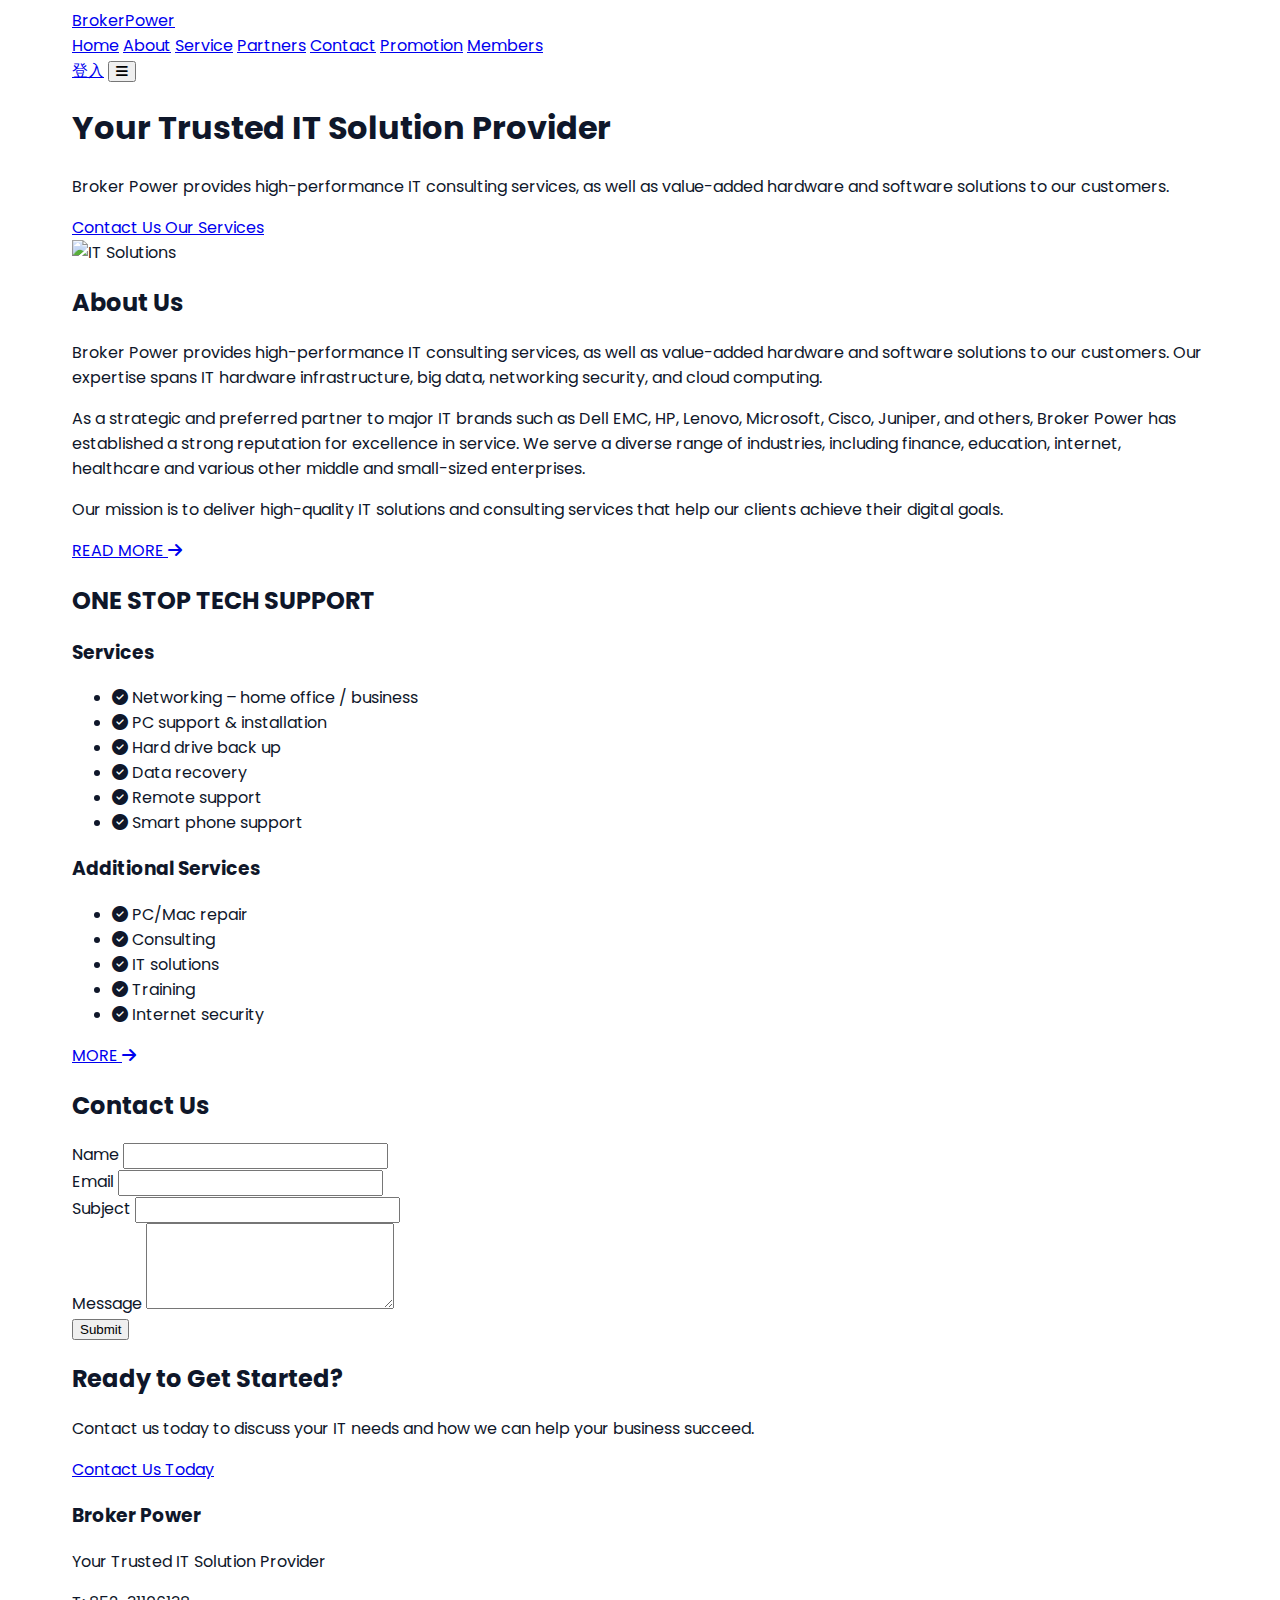
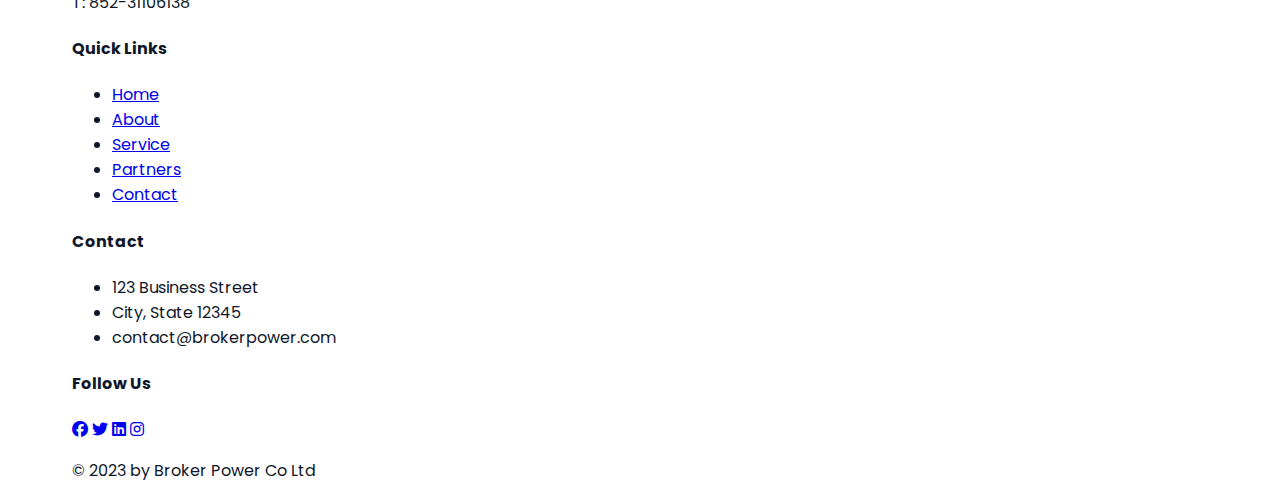
==== index.html @ 5dac230f "Initial commit: BrokerPower website implementation" ====
<!DOCTYPE html>
<html lang="en">
<head>
    <meta charset="UTF-8">
    <meta name="viewport" content="width=device-width, initial-scale=1.0">
    <title>BrokerPower - Your Trusted IT Solution Provider</title>
    
    <!-- Tailwind CSS -->
    <script src="https://cdn.tailwindcss.com"></script>
    
    <!-- Font Awesome -->
    <link rel="stylesheet" href="https://cdnjs.cloudflare.com/ajax/libs/font-awesome/6.5.1/css/all.min.css">
    
    <!-- Google Fonts -->
    <link href="https://fonts.googleapis.com/css2?family=Poppins:wght@400;500;600;700&display=swap" rel="stylesheet">
    
    <!-- Custom CSS -->
    <link rel="stylesheet" href="styles/custom.css">
    
    <!-- Tailwind Config -->
    <script>
        tailwind.config = {
            theme: {
                extend: {
                    colors: {
                        primary: '#0F172A',
                        secondary: '#1E293B',
                        accent: '#3B82F6',
                        light: '#F8FAFC',
                        dark: '#0F172A',
                    },
                    fontFamily: {
                        sans: ['Poppins', 'sans-serif'],
                    },
                }
            }
        }
    </script>
</head>
<body class="font-sans antialiased bg-light text-dark">
    <!-- Header -->
    <header class="fixed w-full bg-white shadow-sm z-50">
        <nav class="container mx-auto px-4 py-4">
            <div class="flex items-center justify-between">
                <a href="#" class="text-2xl font-bold text-primary">BrokerPower</a>
                <div class="hidden md:flex space-x-8">
                    <a href="#" class="text-gray-600 hover:text-primary transition">Home</a>
                    <a href="#" class="text-gray-600 hover:text-primary transition">About</a>
                    <a href="#" class="text-gray-600 hover:text-primary transition">Service</a>
                    <a href="#" class="text-gray-600 hover:text-primary transition">Partners</a>
                    <a href="#" class="text-gray-600 hover:text-primary transition">Contact</a>
                    <a href="#" class="text-gray-600 hover:text-primary transition">Promotion</a>
                    <a href="#" class="text-gray-600 hover:text-primary transition">Members</a>
                </div>
                <div class="flex items-center space-x-4">
                    <a href="#" class="text-gray-600 hover:text-primary transition">登入</a>
                    <button class="md:hidden">
                        <i class="fas fa-bars text-2xl text-gray-600"></i>
                    </button>
                </div>
            </div>
        </nav>
    </header>

    <!-- Hero Section -->
    <section class="pt-24 pb-12 md:pt-32 md:pb-20 bg-gradient-to-r from-blue-50 to-blue-100">
        <div class="container mx-auto px-4">
            <div class="grid md:grid-cols-2 gap-12 items-center">
                <div>
                    <h1 class="text-4xl md:text-5xl font-bold text-primary mb-6">
                        Your Trusted IT Solution Provider
                    </h1>
                    <p class="text-lg text-gray-600 mb-8">
                        Broker Power provides high-performance IT consulting services, as well as value-added hardware and software solutions to our customers.
                    </p>
                    <div class="flex flex-col sm:flex-row gap-4">
                        <a href="#" class="inline-flex items-center justify-center px-6 py-3 border border-transparent text-base font-medium rounded-md text-white bg-primary hover:bg-secondary transition">
                            Contact Us
                        </a>
                        <a href="#" class="inline-flex items-center justify-center px-6 py-3 border border-gray-300 text-base font-medium rounded-md text-gray-700 bg-white hover:bg-gray-50 transition">
                            Our Services
                        </a>
                    </div>
                </div>
                <div class="hidden md:block">
                    <img src="https://images.unsplash.com/photo-1551434678-e076c223a692?ixlib=rb-4.0.3&ixid=M3wxMjA3fDB8MHxwaG90by1wYWdlfHx8fGVufDB8fHx8fA%3D%3D&auto=format&fit=crop&w=800&q=80" 
                         alt="IT Solutions" 
                         class="rounded-lg shadow-xl">
                </div>
            </div>
        </div>
    </section>

    <!-- About Section -->
    <section class="py-16 bg-white">
        <div class="container mx-auto px-4">
            <div class="max-w-3xl mx-auto">
                <h2 class="text-3xl font-bold text-center mb-8">About Us</h2>
                <p class="text-gray-600 mb-6">
                    Broker Power provides high-performance IT consulting services, as well as value-added hardware and software solutions to our customers. Our expertise spans IT hardware infrastructure, big data, networking security, and cloud computing.
                </p>
                <p class="text-gray-600 mb-6">
                    As a strategic and preferred partner to major IT brands such as Dell EMC, HP, Lenovo, Microsoft, Cisco, Juniper, and others, Broker Power has established a strong reputation for excellence in service. We serve a diverse range of industries, including finance, education, internet, healthcare and various other middle and small-sized enterprises.
                </p>
                <p class="text-gray-600 mb-8">
                    Our mission is to deliver high-quality IT solutions and consulting services that help our clients achieve their digital goals.
                </p>
                <div class="text-center">
                    <a href="#" class="inline-flex items-center text-primary font-semibold hover:text-secondary transition">
                        READ MORE <i class="fas fa-arrow-right ml-2"></i>
                    </a>
                </div>
            </div>
        </div>
    </section>

    <!-- Services Section -->
    <section class="py-16 bg-gray-50">
        <div class="container mx-auto px-4">
            <h2 class="text-3xl font-bold text-center mb-12">ONE STOP TECH SUPPORT</h2>
            <div class="grid md:grid-cols-2 gap-8">
                <div class="bg-white p-8 rounded-lg shadow-lg">
                    <h3 class="text-xl font-semibold mb-6">Services</h3>
                    <ul class="space-y-4">
                        <li class="flex items-start">
                            <i class="fas fa-check-circle text-primary mt-1 mr-3"></i>
                            <span>Networking – home office / business</span>
                        </li>
                        <li class="flex items-start">
                            <i class="fas fa-check-circle text-primary mt-1 mr-3"></i>
                            <span>PC support & installation</span>
                        </li>
                        <li class="flex items-start">
                            <i class="fas fa-check-circle text-primary mt-1 mr-3"></i>
                            <span>Hard drive back up</span>
                        </li>
                        <li class="flex items-start">
                            <i class="fas fa-check-circle text-primary mt-1 mr-3"></i>
                            <span>Data recovery</span>
                        </li>
                        <li class="flex items-start">
                            <i class="fas fa-check-circle text-primary mt-1 mr-3"></i>
                            <span>Remote support</span>
                        </li>
                        <li class="flex items-start">
                            <i class="fas fa-check-circle text-primary mt-1 mr-3"></i>
                            <span>Smart phone support</span>
                        </li>
                    </ul>
                </div>
                <div class="bg-white p-8 rounded-lg shadow-lg">
                    <h3 class="text-xl font-semibold mb-6">Additional Services</h3>
                    <ul class="space-y-4">
                        <li class="flex items-start">
                            <i class="fas fa-check-circle text-primary mt-1 mr-3"></i>
                            <span>PC/Mac repair</span>
                        </li>
                        <li class="flex items-start">
                            <i class="fas fa-check-circle text-primary mt-1 mr-3"></i>
                            <span>Consulting</span>
                        </li>
                        <li class="flex items-start">
                            <i class="fas fa-check-circle text-primary mt-1 mr-3"></i>
                            <span>IT solutions</span>
                        </li>
                        <li class="flex items-start">
                            <i class="fas fa-check-circle text-primary mt-1 mr-3"></i>
                            <span>Training</span>
                        </li>
                        <li class="flex items-start">
                            <i class="fas fa-check-circle text-primary mt-1 mr-3"></i>
                            <span>Internet security</span>
                        </li>
                    </ul>
                </div>
            </div>
            <div class="text-center mt-8">
                <a href="#" class="inline-flex items-center text-primary font-semibold hover:text-secondary transition">
                    MORE <i class="fas fa-arrow-right ml-2"></i>
                </a>
            </div>
        </div>
    </section>

    <!-- Contact Section -->
    <section class="py-16 bg-white">
        <div class="container mx-auto px-4">
            <div class="max-w-3xl mx-auto">
                <h2 class="text-3xl font-bold text-center mb-8">Contact Us</h2>
                <form class="space-y-6">
                    <div class="grid md:grid-cols-2 gap-6">
                        <div>
                            <label for="name" class="block text-sm font-medium text-gray-700 mb-1">Name</label>
                            <input type="text" id="name" class="w-full px-4 py-2 border border-gray-300 rounded-md focus:ring-primary focus:border-primary">
                        </div>
                        <div>
                            <label for="email" class="block text-sm font-medium text-gray-700 mb-1">Email</label>
                            <input type="email" id="email" class="w-full px-4 py-2 border border-gray-300 rounded-md focus:ring-primary focus:border-primary">
                        </div>
                    </div>
                    <div>
                        <label for="subject" class="block text-sm font-medium text-gray-700 mb-1">Subject</label>
                        <input type="text" id="subject" class="w-full px-4 py-2 border border-gray-300 rounded-md focus:ring-primary focus:border-primary">
                    </div>
                    <div>
                        <label for="message" class="block text-sm font-medium text-gray-700 mb-1">Message</label>
                        <textarea id="message" rows="4" class="w-full px-4 py-2 border border-gray-300 rounded-md focus:ring-primary focus:border-primary"></textarea>
                    </div>
                    <div class="text-center">
                        <button type="submit" class="inline-flex items-center justify-center px-6 py-3 border border-transparent text-base font-medium rounded-md text-white bg-primary hover:bg-secondary transition">
                            Submit
                        </button>
                    </div>
                </form>
            </div>
        </div>
    </section>

    <!-- CTA Section -->
    <section class="py-16 bg-primary">
        <div class="container mx-auto px-4 text-center">
            <h2 class="text-3xl font-bold text-white mb-6">Ready to Get Started?</h2>
            <p class="text-white/90 mb-8 max-w-2xl mx-auto">
                Contact us today to discuss your IT needs and how we can help your business succeed.
            </p>
            <a href="#" class="inline-flex items-center justify-center px-8 py-4 border border-transparent text-base font-medium rounded-md text-primary bg-white hover:bg-gray-100 transition">
                Contact Us Today
            </a>
        </div>
    </section>

    <!-- Footer -->
    <footer class="bg-gray-900 text-white py-12">
        <div class="container mx-auto px-4">
            <div class="grid md:grid-cols-4 gap-8">
                <div>
                    <h3 class="text-xl font-bold mb-4">Broker Power</h3>
                    <p class="text-gray-400">Your Trusted IT Solution Provider</p>
                    <p class="text-gray-400 mt-2">T: 852-31106138</p>
                </div>
                <div>
                    <h4 class="text-lg font-semibold mb-4">Quick Links</h4>
                    <ul class="space-y-2">
                        <li><a href="#" class="text-gray-400 hover:text-white transition">Home</a></li>
                        <li><a href="#" class="text-gray-400 hover:text-white transition">About</a></li>
                        <li><a href="#" class="text-gray-400 hover:text-white transition">Service</a></li>
                        <li><a href="#" class="text-gray-400 hover:text-white transition">Partners</a></li>
                        <li><a href="#" class="text-gray-400 hover:text-white transition">Contact</a></li>
                    </ul>
                </div>
                <div>
                    <h4 class="text-lg font-semibold mb-4">Contact</h4>
                    <ul class="space-y-2">
                        <li class="text-gray-400">123 Business Street</li>
                        <li class="text-gray-400">City, State 12345</li>
                        <li class="text-gray-400">contact@brokerpower.com</li>
                    </ul>
                </div>
                <div>
                    <h4 class="text-lg font-semibold mb-4">Follow Us</h4>
                    <div class="flex space-x-4">
                        <a href="#" class="text-gray-400 hover:text-white transition"><i class="fab fa-facebook"></i></a>
                        <a href="#" class="text-gray-400 hover:text-white transition"><i class="fab fa-twitter"></i></a>
                        <a href="#" class="text-gray-400 hover:text-white transition"><i class="fab fa-linkedin"></i></a>
                        <a href="#" class="text-gray-400 hover:text-white transition"><i class="fab fa-instagram"></i></a>
                    </div>
                </div>
            </div>
            <div class="border-t border-gray-800 mt-8 pt-8 text-center text-gray-400">
                <p>&copy; 2023 by Broker Power Co Ltd</p>
            </div>
        </div>
    </footer>
</body>
</html>
---- styles/custom.css ----
/* Custom Animations */
@keyframes fadeIn {
    from { opacity: 0; }
    to { opacity: 1; }
}

@keyframes slideUp {
    from { transform: translateY(20px); opacity: 0; }
    to { transform: translateY(0); opacity: 1; }
}

/* Custom Styles */
.animate-fade-in {
    animation: fadeIn 0.5s ease-out;
}

.animate-slide-up {
    animation: slideUp 0.5s ease-out;
}

/* Custom Hover Effects */
.hover-scale {
    transition: transform 0.2s ease-in-out;
}

.hover-scale:hover {
    transform: scale(1.05);
}

/* Custom Gradients */
.gradient-primary {
    background: linear-gradient(135deg, #0F172A 0%, #1E293B 100%);
}

/* Custom Shadows */
.shadow-soft {
    box-shadow: 0 4px 6px -1px rgba(15, 23, 42, 0.1), 0 2px 4px -1px rgba(15, 23, 42, 0.06);
}

/* Custom Transitions */
.transition-smooth {
    transition: all 0.3s ease-in-out;
}

/* Mobile Menu */
.mobile-menu {
    transform: translateX(-100%);
    transition: transform 0.3s ease-in-out;
}

.mobile-menu.active {
    transform: translateX(0);
}

/* Custom Scrollbar */
::-webkit-scrollbar {
    width: 8px;
}

::-webkit-scrollbar-track {
    background: #F8FAFC;
}

::-webkit-scrollbar-thumb {
    background: #0F172A;
    border-radius: 4px;
}

::-webkit-scrollbar-thumb:hover {
    background: #1E293B;
}

/* Focus States */
.focus-ring {
    outline: none;
    box-shadow: 0 0 0 3px rgba(15, 23, 42, 0.3);
}

/* Custom Container */
.container {
    max-width: 1440px;
    margin: 0 auto;
    padding: 0 1rem;
}

@media (min-width: 640px) {
    .container {
        padding: 0 2rem;
    }
}

@media (min-width: 1024px) {
    .container {
        padding: 0 4rem;
    }
}

/* BrokerPower-specific styles */
.text-gradient {
    background: linear-gradient(135deg, #0F172A 0%, #1E293B 100%);
    -webkit-background-clip: text;
    -webkit-text-fill-color: transparent;
}

.bg-gradient-dark {
    background: linear-gradient(135deg, #0F172A 0%, #1E293B 100%);
}

.bg-gradient-light {
    background: linear-gradient(135deg, #F8FAFC 0%, #F1F5F9 100%);
}

/* Button styles */
.btn-primary {
    background-color: #0F172A;
    color: white;
    transition: all 0.3s ease;
}

.btn-primary:hover {
    background-color: #1E293B;
}

.btn-secondary {
    background-color: white;
    color: #0F172A;
    border: 1px solid #E2E8F0;
    transition: all 0.3s ease;
}

.btn-secondary:hover {
    background-color: #F8FAFC;
    border-color: #CBD5E1;
}

/* Card styles */
.card {
    border-radius: 12px;
    overflow: hidden;
    transition: all 0.3s ease;
}

.card:hover {
    transform: translateY(-5px);
    box-shadow: 0 10px 15px -3px rgba(15, 23, 42, 0.1), 0 4px 6px -2px rgba(15, 23, 42, 0.05);
}

/* Typography */
h1, h2, h3, h4, h5, h6 {
    font-family: 'Poppins', sans-serif;
    font-weight: 700;
}

body {
    font-family: 'Poppins', sans-serif;
    color: #0F172A;
}

/* Spacing utilities */
.section-padding {
    padding-top: 5rem;
    padding-bottom: 5rem;
}

@media (min-width: 768px) {
    .section-padding {
        padding-top: 7rem;
        padding-bottom: 7rem;
    }
}

/* Form styles */
input, textarea, select {
    font-family: 'Poppins', sans-serif;
    transition: all 0.3s ease;
}

input:focus, textarea:focus, select:focus {
    outline: none;
    border-color: #0F172A;
    box-shadow: 0 0 0 3px rgba(15, 23, 42, 0.1);
}

/* Service list styles */
.service-list li {
    position: relative;
    padding-left: 1.5rem;
}

.service-list li::before {
    content: "•";
    position: absolute;
    left: 0;
    color: #0F172A;
    font-weight: bold;
}

/* Logo styles */
.logo {
    font-weight: 700;
    letter-spacing: -0.5px;
}

/* Navigation styles */
.nav-link {
    position: relative;
}

.nav-link::after {
    content: "";
    position: absolute;
    bottom: -4px;
    left: 0;
    width: 0;
    height: 2px;
    background-color: #0F172A;
    transition: width 0.3s ease;
}

.nav-link:hover::after {
    width: 100%;
}

/* Footer styles */
.footer-link {
    position: relative;
    display: inline-block;
}

.footer-link::after {
    content: "";
    position: absolute;
    bottom: -2px;
    left: 0;
    width: 0;
    height: 1px;
    background-color: white;
    transition: width 0.3s ease;
}

.footer-link:hover::after {
    width: 100%;
}

/* Responsive adjustments */
@media (max-width: 767px) {
    h1 {
        font-size: 2rem;
    }
    
    h2 {
        font-size: 1.75rem;
    }
    
    .container {
        padding: 0 1rem;
    }
}
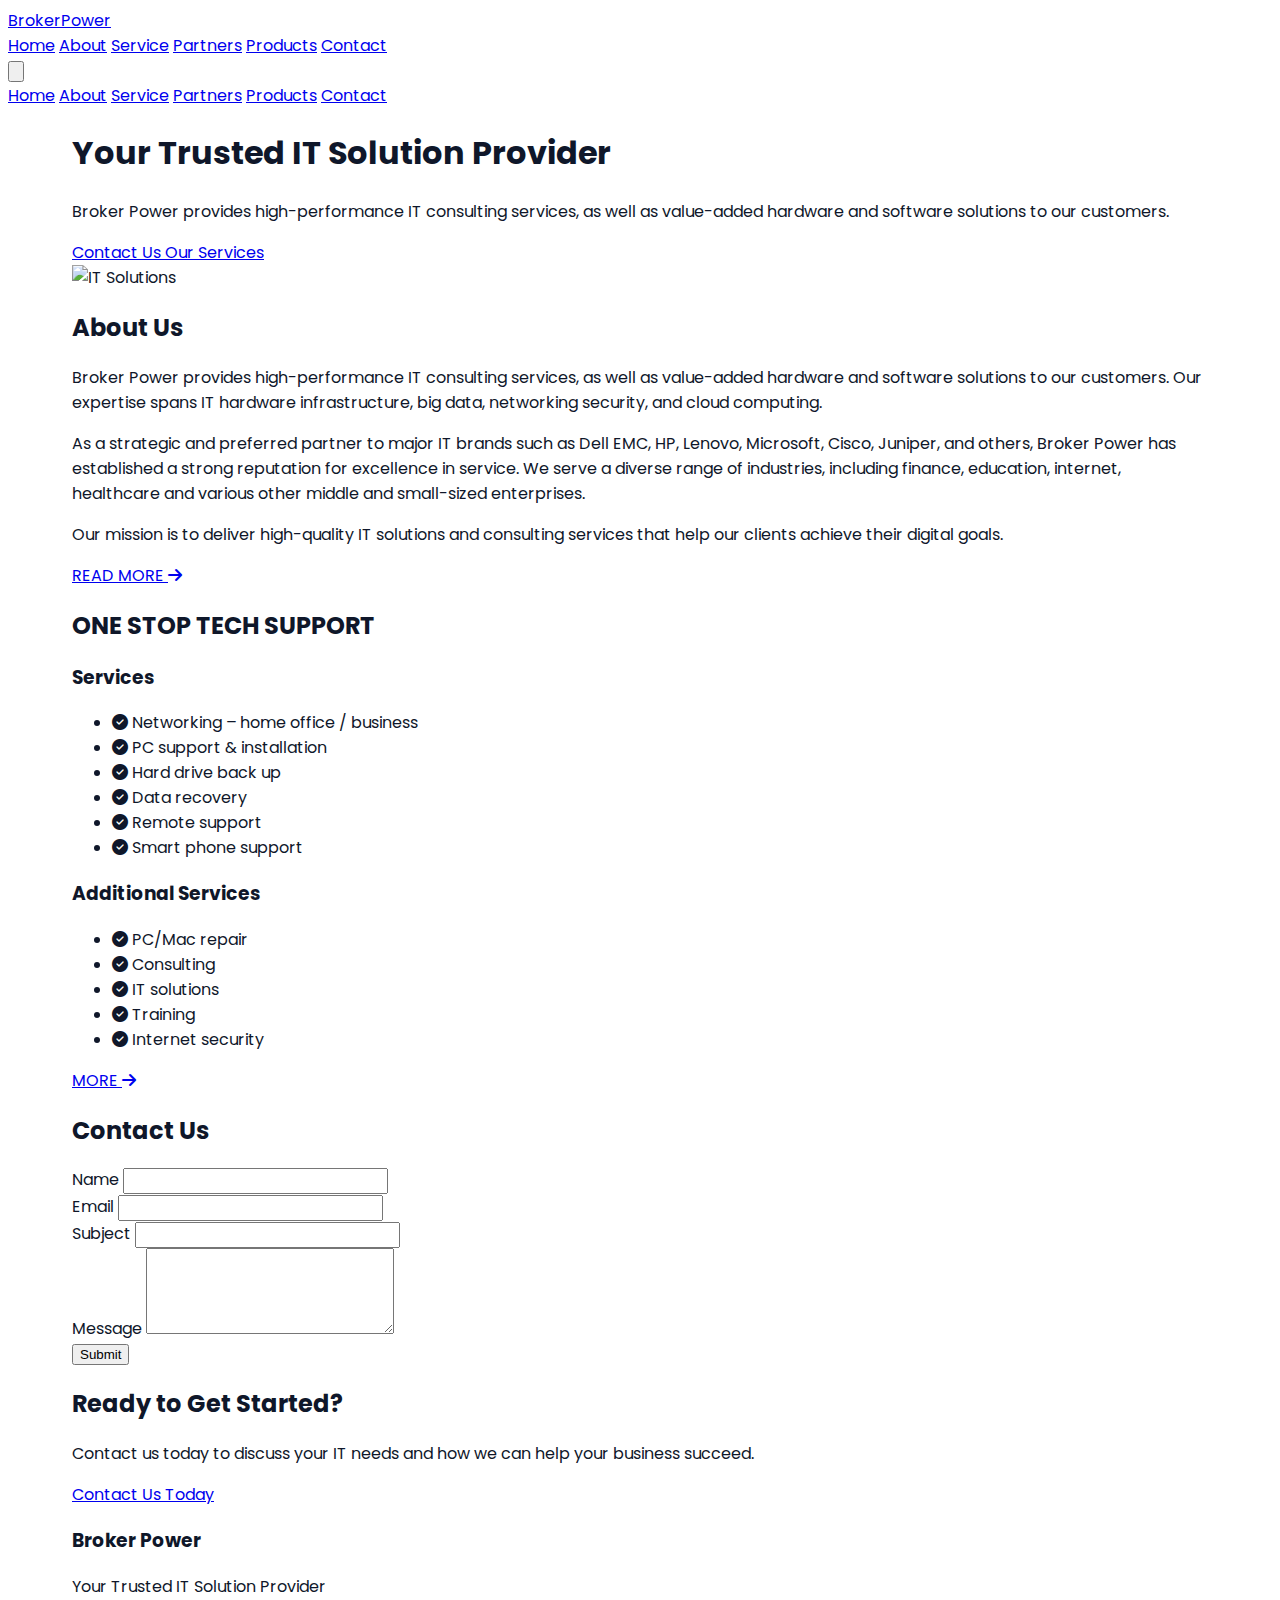
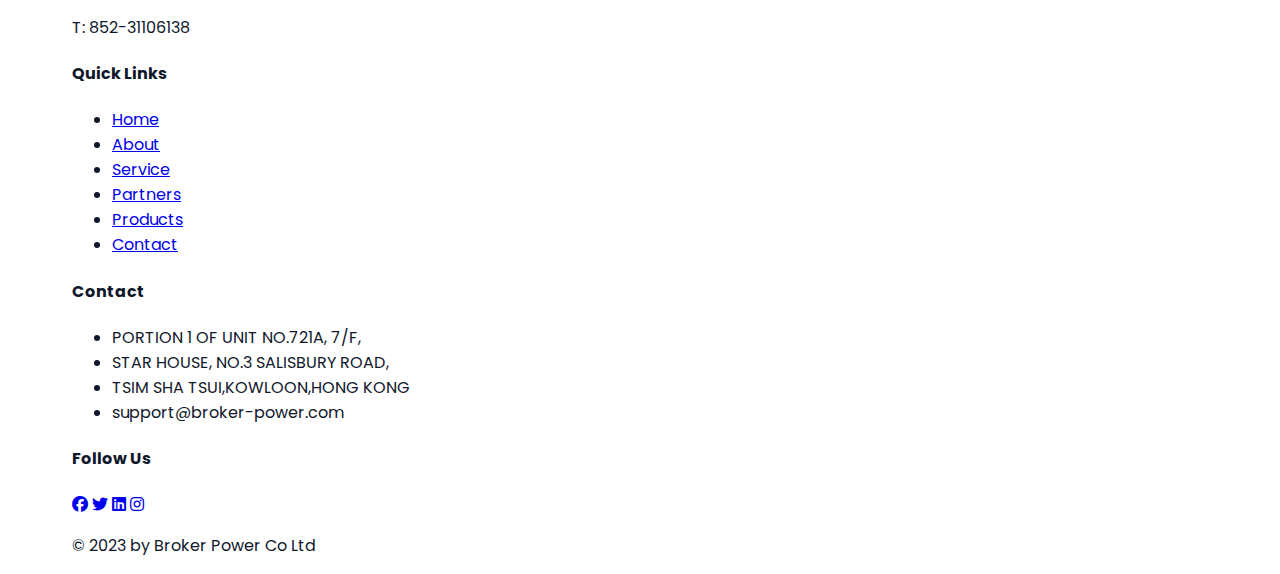
==== commit 64863cb3: "Initial commit: BrokerPower website with product management" ====
--- a/index.html
+++ b/index.html
@@ -40,23 +40,42 @@
 <body class="font-sans antialiased bg-light text-dark">
     <!-- Header -->
     <header class="fixed w-full bg-white shadow-sm z-50">
-        <nav class="container mx-auto px-4 py-4">
-            <div class="flex items-center justify-between">
-                <a href="#" class="text-2xl font-bold text-primary">BrokerPower</a>
-                <div class="hidden md:flex space-x-8">
-                    <a href="#" class="text-gray-600 hover:text-primary transition">Home</a>
-                    <a href="#" class="text-gray-600 hover:text-primary transition">About</a>
-                    <a href="#" class="text-gray-600 hover:text-primary transition">Service</a>
-                    <a href="#" class="text-gray-600 hover:text-primary transition">Partners</a>
-                    <a href="#" class="text-gray-600 hover:text-primary transition">Contact</a>
-                    <a href="#" class="text-gray-600 hover:text-primary transition">Promotion</a>
-                    <a href="#" class="text-gray-600 hover:text-primary transition">Members</a>
-                </div>
-                <div class="flex items-center space-x-4">
-                    <a href="#" class="text-gray-600 hover:text-primary transition">登入</a>
-                    <button class="md:hidden">
-                        <i class="fas fa-bars text-2xl text-gray-600"></i>
-                    </button>
+        <nav class="bg-white shadow">
+            <div class="max-w-7xl mx-auto px-4 sm:px-6 lg:px-8">
+                <div class="flex justify-between h-16">
+                    <div class="flex">
+                        <div class="flex-shrink-0 flex items-center">
+                            <a href="index.html" class="text-xl font-bold">BrokerPower</a>
+                        </div>
+                        <div class="hidden sm:ml-6 sm:flex sm:space-x-8">
+                            <a href="index.html" class="border-indigo-500 text-gray-900 inline-flex items-center px-1 pt-1 border-b-2 text-sm font-medium">Home</a>
+                            <a href="about.html" class="text-gray-500 hover:text-gray-700 px-3 py-2 rounded-md text-sm font-medium">About</a>
+                            <a href="service.html" class="text-gray-500 hover:text-gray-700 px-3 py-2 rounded-md text-sm font-medium">Service</a>
+                            <a href="partners.html" class="text-gray-500 hover:text-gray-700 px-3 py-2 rounded-md text-sm font-medium">Partners</a>
+                            <a href="products.html" class="text-gray-500 hover:text-gray-700 px-3 py-2 rounded-md text-sm font-medium">Products</a>
+                            <a href="contact.html" class="text-gray-500 hover:text-gray-700 px-3 py-2 rounded-md text-sm font-medium">Contact</a>
+                        </div>
+                    </div>
+                    <div class="sm:hidden">
+                        <button type="button" onclick="toggleMobileMenu()" class="text-gray-500 hover:text-gray-700">
+                            <span class="sr-only">Open main menu</span>
+                            <svg class="h-8 w-8" fill="none" viewBox="0 0 24 24" stroke="currentColor">
+                                <path stroke-linecap="round" stroke-linejoin="round" stroke-width="2" d="M4 6h16M4 12h16M4 18h16" />
+                            </svg>
+                        </button>
+                    </div>
+                </div>
+            </div>
+
+            <!-- Mobile menu -->
+            <div class="sm:hidden hidden" id="mobileMenu">
+                <div class="px-2 pt-2 pb-3 space-y-1">
+                    <a href="index.html" class="bg-indigo-50 text-indigo-700 block px-3 py-2 rounded-md text-base font-medium">Home</a>
+                    <a href="about.html" class="text-gray-500 hover:text-gray-700 block px-3 py-2 rounded-md text-base font-medium">About</a>
+                    <a href="service.html" class="text-gray-500 hover:text-gray-700 block px-3 py-2 rounded-md text-base font-medium">Service</a>
+                    <a href="partners.html" class="text-gray-500 hover:text-gray-700 block px-3 py-2 rounded-md text-base font-medium">Partners</a>
+                    <a href="products.html" class="text-gray-500 hover:text-gray-700 block px-3 py-2 rounded-md text-base font-medium">Products</a>
+                    <a href="contact.html" class="text-gray-500 hover:text-gray-700 block px-3 py-2 rounded-md text-base font-medium">Contact</a>
                 </div>
             </div>
         </nav>
@@ -74,7 +93,7 @@
                         Broker Power provides high-performance IT consulting services, as well as value-added hardware and software solutions to our customers.
                     </p>
                     <div class="flex flex-col sm:flex-row gap-4">
-                        <a href="#" class="inline-flex items-center justify-center px-6 py-3 border border-transparent text-base font-medium rounded-md text-white bg-primary hover:bg-secondary transition">
+                        <a href="contact.html" class="inline-flex items-center justify-center px-6 py-3 border border-transparent text-base font-medium rounded-md text-white bg-primary hover:bg-secondary transition">
                             Contact Us
                         </a>
                         <a href="#" class="inline-flex items-center justify-center px-6 py-3 border border-gray-300 text-base font-medium rounded-md text-gray-700 bg-white hover:bg-gray-50 transition">
@@ -223,7 +242,7 @@
             <p class="text-white/90 mb-8 max-w-2xl mx-auto">
                 Contact us today to discuss your IT needs and how we can help your business succeed.
             </p>
-            <a href="#" class="inline-flex items-center justify-center px-8 py-4 border border-transparent text-base font-medium rounded-md text-primary bg-white hover:bg-gray-100 transition">
+            <a href="contact.html" class="inline-flex items-center justify-center px-8 py-4 border border-transparent text-base font-medium rounded-md text-primary bg-white hover:bg-gray-100 transition">
                 Contact Us Today
             </a>
         </div>
@@ -241,19 +260,21 @@
                 <div>
                     <h4 class="text-lg font-semibold mb-4">Quick Links</h4>
                     <ul class="space-y-2">
-                        <li><a href="#" class="text-gray-400 hover:text-white transition">Home</a></li>
-                        <li><a href="#" class="text-gray-400 hover:text-white transition">About</a></li>
-                        <li><a href="#" class="text-gray-400 hover:text-white transition">Service</a></li>
-                        <li><a href="#" class="text-gray-400 hover:text-white transition">Partners</a></li>
-                        <li><a href="#" class="text-gray-400 hover:text-white transition">Contact</a></li>
+                        <li><a href="index.html" class="text-gray-400 hover:text-white transition">Home</a></li>
+                        <li><a href="about.html" class="text-gray-400 hover:text-white transition">About</a></li>
+                        <li><a href="service.html" class="text-gray-400 hover:text-white transition">Service</a></li>
+                        <li><a href="partners.html" class="text-gray-400 hover:text-white transition">Partners</a></li>
+                        <li><a href="products.html" class="text-gray-400 hover:text-white transition">Products</a></li>
+                        <li><a href="contact.html" class="text-gray-400 hover:text-white transition">Contact</a></li>
                     </ul>
                 </div>
                 <div>
                     <h4 class="text-lg font-semibold mb-4">Contact</h4>
                     <ul class="space-y-2">
-                        <li class="text-gray-400">123 Business Street</li>
-                        <li class="text-gray-400">City, State 12345</li>
-                        <li class="text-gray-400">contact@brokerpower.com</li>
+                        <li class="text-gray-400">PORTION 1 OF UNIT NO.721A, 7/F,</li>
+                        <li class="text-gray-400">STAR HOUSE, NO.3 SALISBURY ROAD,</li>
+                        <li class="text-gray-400">TSIM SHA TSUI,KOWLOON,HONG KONG</li>
+                        <li class="text-gray-400">support@broker-power.com</li>
                     </ul>
                 </div>
                 <div>
@@ -271,5 +292,13 @@
             </div>
         </div>
     </footer>
+
+    <script>
+        // Add mobile menu toggle function
+        function toggleMobileMenu() {
+            const mobileMenu = document.getElementById('mobileMenu');
+            mobileMenu.classList.toggle('hidden');
+        }
+    </script>
 </body>
 </html> 